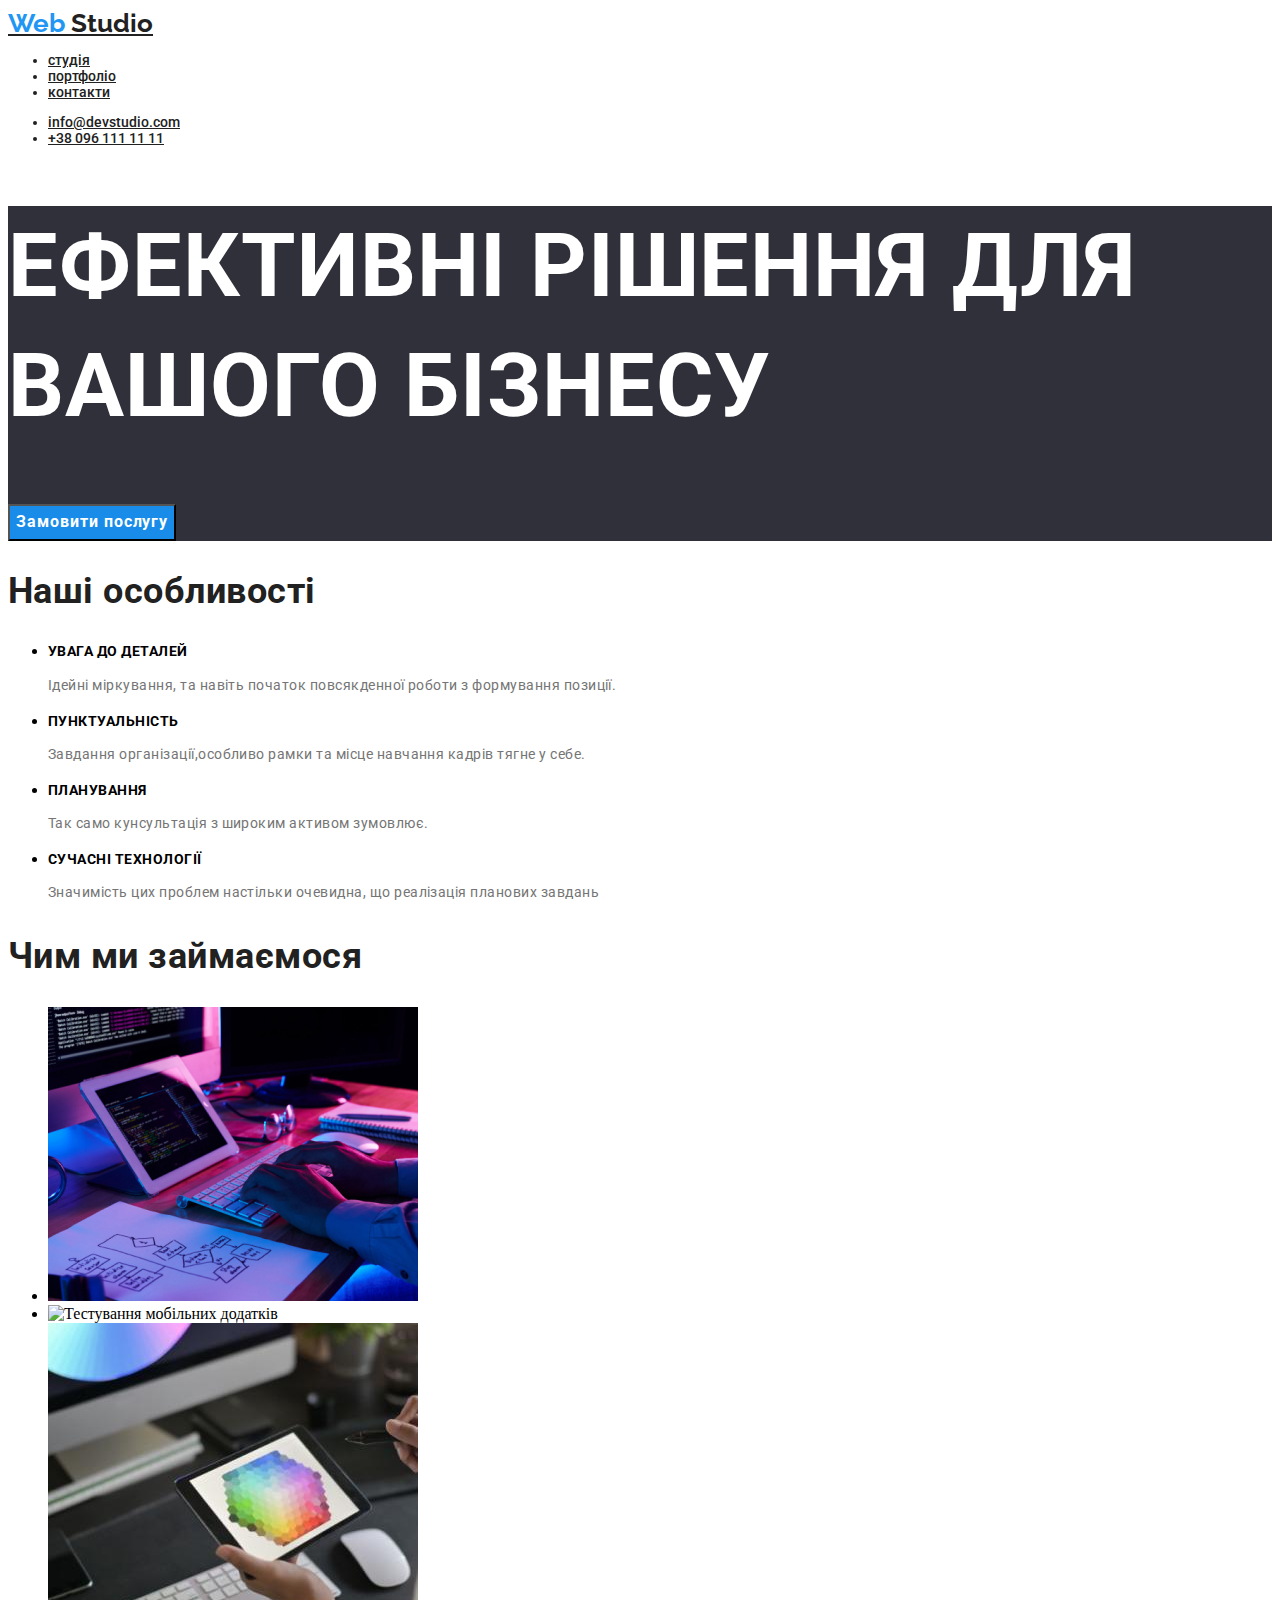
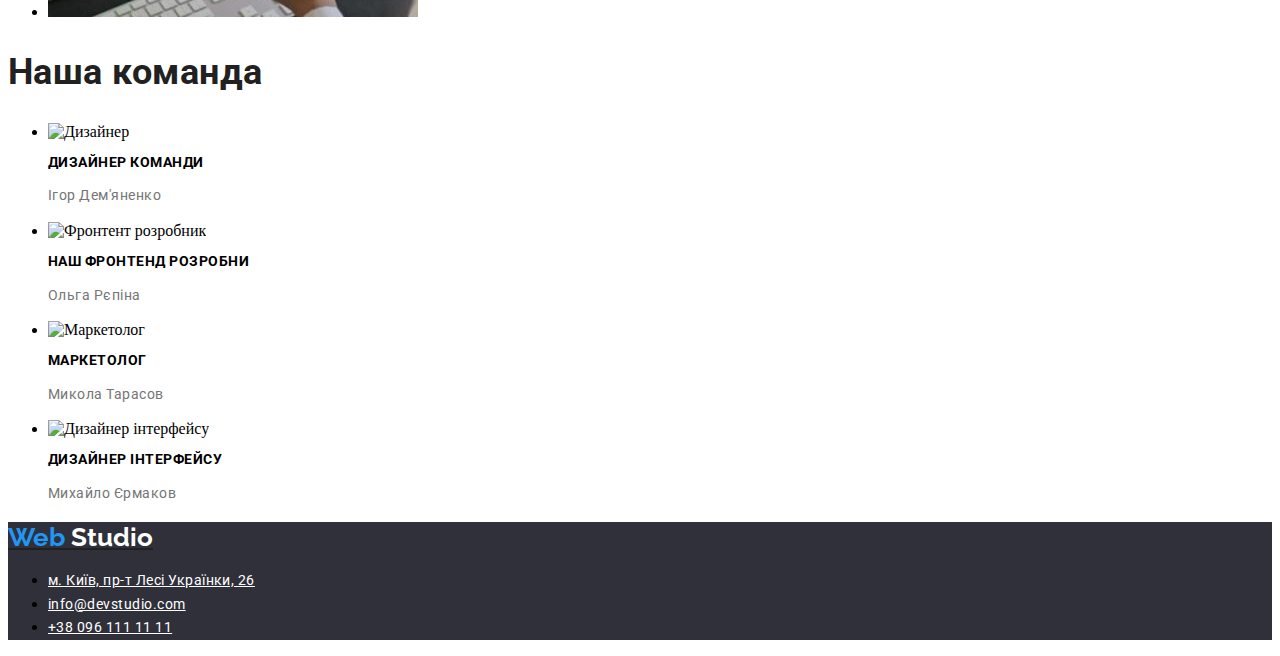
==== index.html @ 74310d86 "add" ====
<!DOCTYPE html>
<html lang="uk">

<head>
  <meta charset="UTF-8" />
  <meta http-equiv="X-UA-Compatible" content="IE=edge" />
  <meta name="viewport" content="width=device-width, initial-scale=1.0" />
  <title lang="en">WEB STUDIO</title>
  <link href="./css/styles.css" rel="stylesheet" type="text/css">
  <link rel="preconnect" href="https://fonts.googleapis.com">
  <link rel="preconnect" href="https://fonts.gstatic.com" crossorigin>
  <link href="https://fonts.googleapis.com/css2?family=Raleway:wght@700&family=Roboto:wght@400;500;700;900&display=swap"
    rel="stylesheet">    
</head>

<body>
  <header>
    <nav>
      <a class="Logo" href="./index.html" lang="en"> <span class="Web-text">Web</span> Studio</a>     
      <ul class="head-link">
        <li><a class="link" href="#">студія</a></li>
        <li><a class="link" href="#">портфоліо</a></li>
        <li><a class="link" href="#">контакти</a></li>
      </ul>
    </nav>
    <ul class="head-link">
      <li><a class="link" href="#">info@devstudio.com</a></li>
      <li><a class="link" href="#">+38 096 111 11 11</a></li>
    </ul>
  </header>
  <main>
    <section class="prime">
      <h1>ЕФЕКТИВНІ РІШЕННЯ ДЛЯ ВАШОГО БІЗНЕСУ</h1>
      <button class="button" type="button">Замовити послугу</button>
    </section>
    <section>
      <h2 class="our-specials">Наші особливості</h2>
      <ul>
        <li>
          <h3 class="firs-reason">УВАГА ДО ДЕТАЛЕЙ</h3><p class="meaning">Ідейні міркування, та навіть початок повсякденної роботи з формування позиції.</p>
        </li>
        <li>
          <h3 class="firs-reason">ПУНКТУАЛЬНІСТЬ</h3><p class="meaning">Завдання організації,особливо рамки та місце навчання кадрів тягне у себе.</p>
        </li>
        <li>
          <h3 class="firs-reason">ПЛАНУВАННЯ</h3><p class="meaning">Так само кунсультація з широким активом зумовлює.</p>
        </li>
        <li>
          <h3 class="firs-reason">СУЧАСНІ ТЕХНОЛОГІЇ</h3><p class="meaning">Значимість цих проблем настільки очевидна, що реалізація планових завдань</p>
        </li>
      </ul>
    </section>
    <section>
      <h2 class="our-specials">Чим ми займаємося</h2>
      <ul>
      <li><img src="./img/section_1/img1.jpg" alt="Розробка програмного забезпечення" width="370" /></li>
      <li><img src="./img/section_1/img2.jpg" alt="Тестування мобільних додатків" width="370" /></li>
      <li><img src="./img/section_1/img3.jpg" alt="Підбір кольорової гамми" width="370" /></li>
      </ul>
    </section>
    <section>
      <h2 class="our-specials">Наша команда</h2>
      <ul>
        <li><img src="./img/Section_2/img2_1.jpg" alt="Дизайнер" width="270" />
        <h3 class="firs-reason">Дизайнер команди</h3>
        <p class="meaning">Ігор Дем'яненко</p></li>
        <li><img src="./img/Section_2/img2_2.jpg" alt="Фронтент розробник" width="270" />
        <h3 class="firs-reason">Наш фронтенд розробни</h3>
        <p class="meaning">Ольга Рєпіна</p></li>
        <li><img src="./img/Section_2/img2_3.jpg" alt="Маркетолог" width="270" />
        <h3 class="firs-reason">Маркетолог</h3>
        <p class="meaning">Микола Тарасов</p></li>
        <li><img src="./img/section_2/img2_4.png" alt="Дизайнер інтерфейсу" width="270" />
        <h3 class="firs-reason">Дизайнер інтерфейсу</h3>
        <p class="meaning">Михайло Єрмаков</p></li>
        </ul>
    </section>
  </main>
  <footer class="basуment">
    <a class="Logo" href="./index.html" lang="en"> <span class="Web-text">Web</span> <span class="Studio">Studio</span></a>
    <address>
      <ul>
      <li><a class="footer-link" href="https://goo.gl/maps/CPtrU1FHBa2aNyZL9" target="_blank" rel="noopener noreferrer nofollow">м. Київ, пр-т Лесі Українки, 26</a></li>
      <li><a class="footer-link" href="#">info@devstudio.com</a></li>
      <li><a class="footer-link" href="#">+38 096 111 11 11</a></li>
      </ul>
    </address>
  </footer>
</body>

</html>
---- css/styles.css ----
:root {
    --color-primary:#212121  ;
    --color-secondary:#2196F3;
    --color-background:#ffffff;
    --color-background-header: #2F303A;
    --color-background-button: #188CE8;
}
.Web-text {
    color: var(--color-secondary);
        font-family: 'Raleway', sans-serif;
        font-weight: 700;
        font-size: 26px;
        line-height: 1.2;
        font-style: normal;
}
.Logo {
    color: var(--color-primary);    
    font-family: 'Raleway',sans-serif;
    font-weight: 700;
    font-size: 26px;
    line-height: 1.2;
    font-style: normal;
}
.head-link {
    color: var(--color-primary);
    font-family: 'Roboto',sans-serif;
    font-style: normal;
    font-weight: 500;
    font-size: 14px;
    line-height: 1.14;    
}
.head-link .link {
    color: var(--color-primary);
} 
.head-link .link:hover, .head-link .link:focus{
    color: var(--color-secondary);
    cursor: pointer;
}
.prime {
    color: var(--color-background);
    background-color: var(--color-background-header);
    font-family: 'Roboto',sans-serif;
    font-style: normal;
    font-weight: 900;
    font-size: 44px;
    line-height: 1.36;
    letter-spacing: 0.96px;
    text-transform: uppercase;
}
.button {
    color: var(--color-background);
    background-color: var(--color-background-button);
    font-family: 'Roboto',sans-serif;
    font-style: normal;
    font-weight: 700;
    font-size: 16px;
    line-height: 1.9;   
    display: flex;
    align-items: center;
    text-align: center;
    letter-spacing: 0.96px;
}
.button-pf {
    color: var(--color-primary);
    background-color: var(--color-background);
    font-family: 'Roboto', sans-serif;
    font-style: normal;
    font-weight: 700;
    font-size: 16px;
    line-height: 1.9;
    display: flex;
    align-items: center;
    text-align: center;
    letter-spacing: 0.96px;
}
.button-pf:hover, .button-pf:focus {
    color: var(--color-background);
    background-color: var(--color-background-button);
    cursor: pointer;
}
.our-specials {
    color: var(--color-primary);
    font-family: 'Roboto',sans-serif;
    font-style: normal;
    font-weight: 700;
    font-size: 36px;
    line-height: 1.17;
    letter-spacing: 0.48px;    
}
.firs-reason {
    font-family: 'Roboto',sans-serif;
    font-style: normal;
    font-weight: 700;
    font-size: 14px;
    line-height: 1.1;
    letter-spacing: 0.48px;
    text-transform: uppercase;

}
.meaning {
    color: #757575;
    font-family: 'Roboto',sans-serif;
    font-style: normal;
    font-weight: 400;
    font-size: 14px;
    line-height: 1.7;
    letter-spacing: 0.48px;        
}
.basуment {
    background-color: var(--color-background-header);
}
.Studio {
    color: #ffffff;
}
.footer-link {
font-family: 'Roboto',sans-serif;
font-style: normal;
font-weight: 400;
font-size: 14px;
line-height: 1.7;
letter-spacing: 0.48px;
color: var(--color-background);
}
.footer-link:hover,.footer-link:focus {
    color: var(--color-secondary);
    cursor: pointer;
}
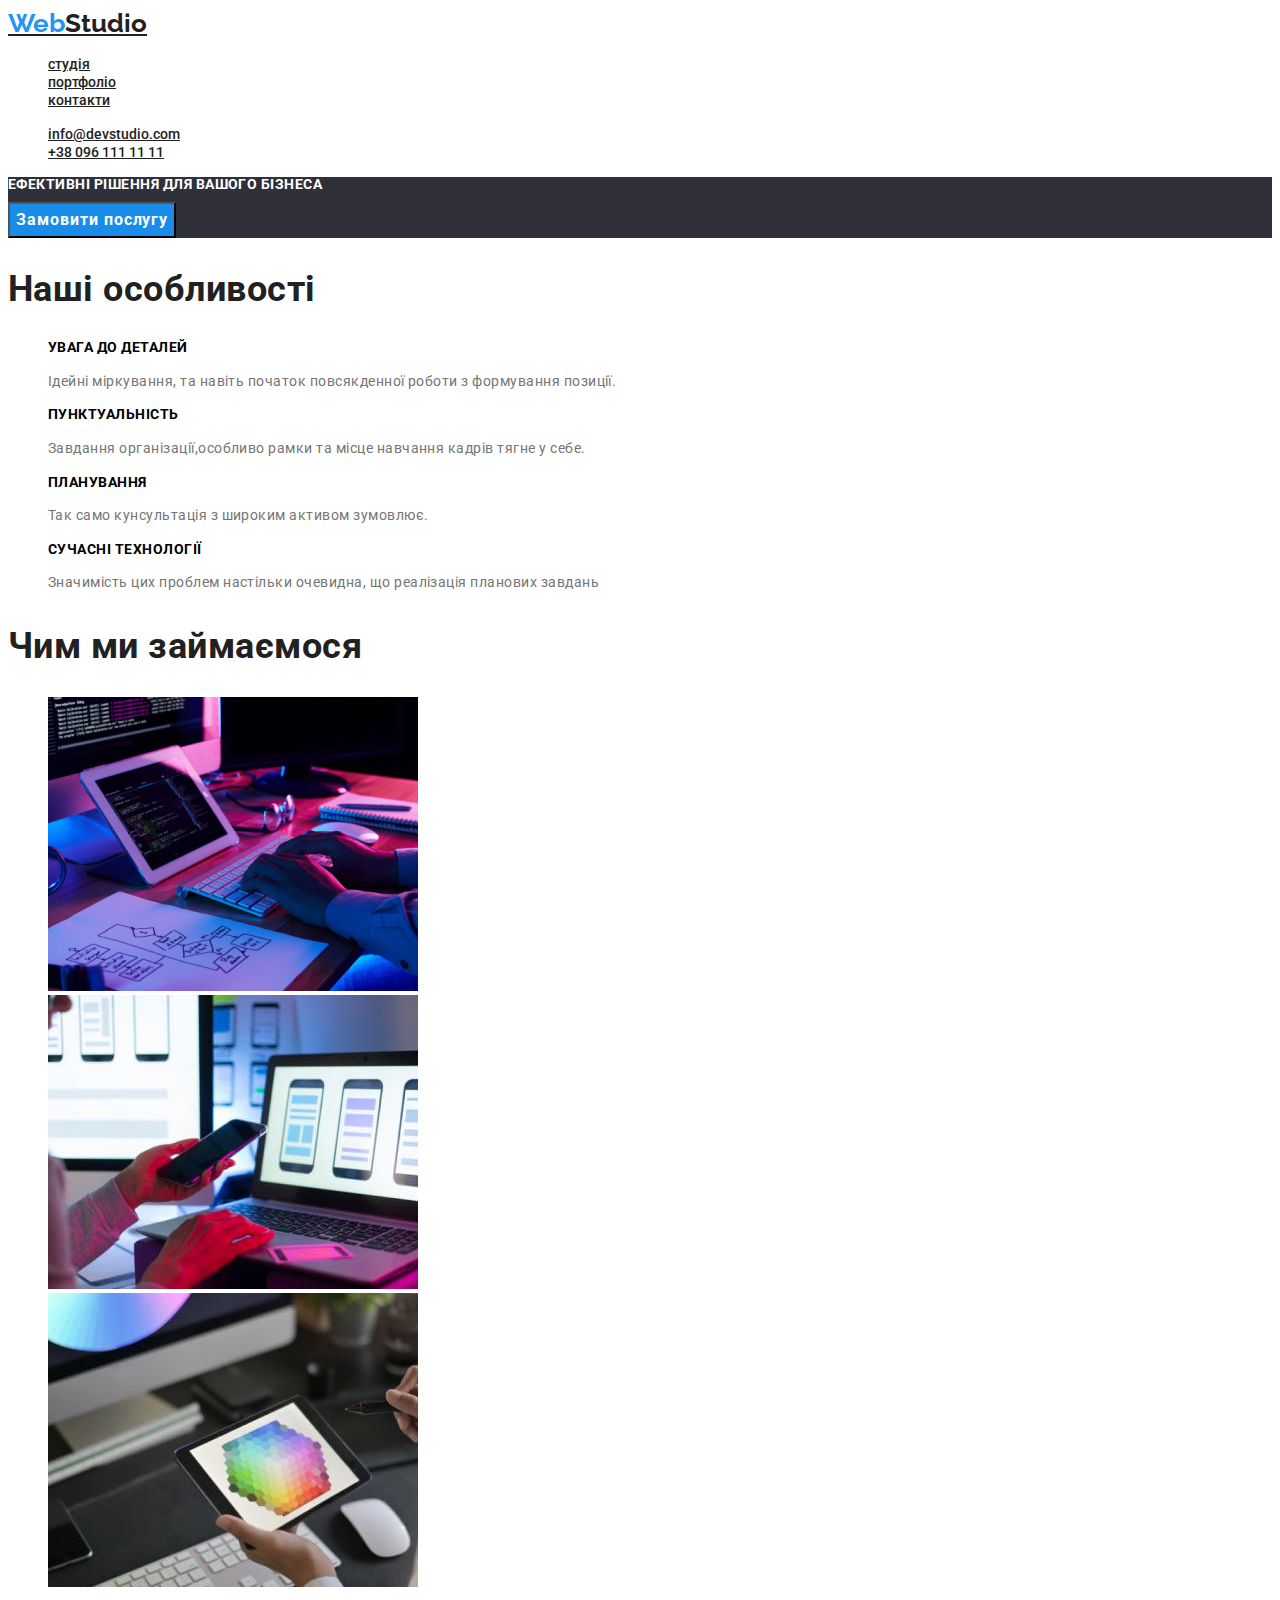
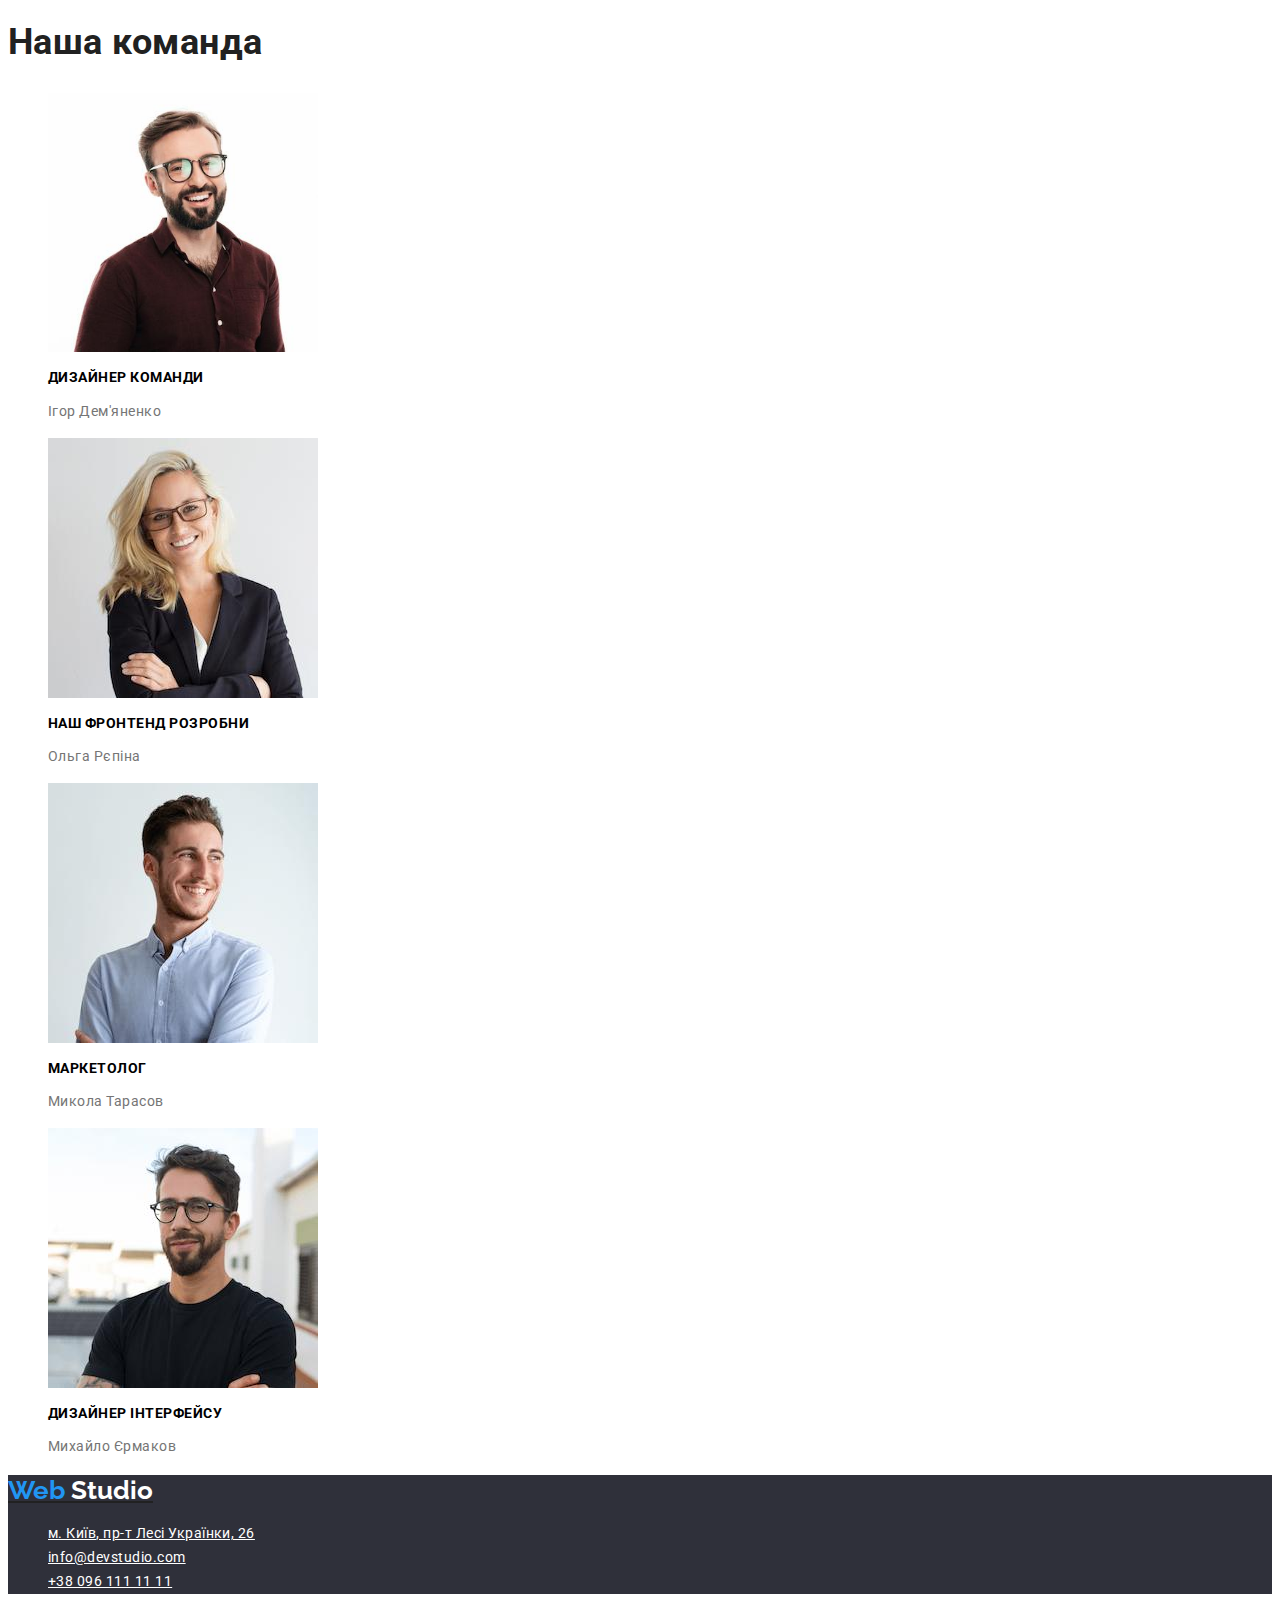
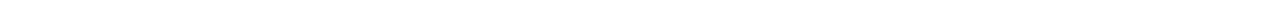
==== commit 2e5438d6: "." ====
--- a/index.html
+++ b/index.html
@@ -10,16 +10,21 @@
   <link rel="preconnect" href="https://fonts.googleapis.com">
   <link rel="preconnect" href="https://fonts.gstatic.com" crossorigin>
   <link href="https://fonts.googleapis.com/css2?family=Raleway:wght@700&family=Roboto:wght@400;500;700;900&display=swap"
-    rel="stylesheet">    
+    rel="stylesheet">  
+  <style>
+    li {
+      list-style-type: none;
+    }   
+  </style>
 </head>
 
 <body>
   <header>
     <nav>
-      <a class="Logo" href="./index.html" lang="en"> <span class="Web-text">Web</span> Studio</a>     
+      <a class="Logo" href="./index.html" lang="en"> <span class="Web-text">Web</span>Studio</a>     
       <ul class="head-link">
         <li><a class="link" href="#">студія</a></li>
-        <li><a class="link" href="#">портфоліо</a></li>
+        <li><a class="link" href="./portfolio.html">портфоліо</a></li>
         <li><a class="link" href="#">контакти</a></li>
       </ul>
     </nav>
@@ -30,23 +35,23 @@
   </header>
   <main>
     <section class="prime">
-      <h1>ЕФЕКТИВНІ РІШЕННЯ ДЛЯ ВАШОГО БІЗНЕСУ</h1>
+      <h1 class="firs-reason">Ефективні рішення для вашого бізнеса</h1>
       <button class="button" type="button">Замовити послугу</button>
     </section>
     <section>
       <h2 class="our-specials">Наші особливості</h2>
       <ul>
         <li>
-          <h3 class="firs-reason">УВАГА ДО ДЕТАЛЕЙ</h3><p class="meaning">Ідейні міркування, та навіть початок повсякденної роботи з формування позиції.</p>
+          <h3 class="firs-reason">Увага до деталей</h3><p class="meaning">Ідейні міркування, та навіть початок повсякденної роботи з формування позиції.</p>
         </li>
         <li>
-          <h3 class="firs-reason">ПУНКТУАЛЬНІСТЬ</h3><p class="meaning">Завдання організації,особливо рамки та місце навчання кадрів тягне у себе.</p>
+          <h3 class="firs-reason">Пунктуальність</h3><p class="meaning">Завдання організації,особливо рамки та місце навчання кадрів тягне у себе.</p>
         </li>
         <li>
-          <h3 class="firs-reason">ПЛАНУВАННЯ</h3><p class="meaning">Так само кунсультація з широким активом зумовлює.</p>
+          <h3 class="firs-reason">Планування</h3><p class="meaning">Так само кунсультація з широким активом зумовлює.</p>
         </li>
         <li>
-          <h3 class="firs-reason">СУЧАСНІ ТЕХНОЛОГІЇ</h3><p class="meaning">Значимість цих проблем настільки очевидна, що реалізація планових завдань</p>
+          <h3 class="firs-reason">Сучасні технології</h3><p class="meaning">Значимість цих проблем настільки очевидна, що реалізація планових завдань</p>
         </li>
       </ul>
     </section>
@@ -61,16 +66,16 @@
     <section>
       <h2 class="our-specials">Наша команда</h2>
       <ul>
-        <li><img src="./img/Section_2/img2_1.jpg" alt="Дизайнер" width="270" />
+        <li><img src="./img/section_2/img2_1.jpg" alt="Дизайнер" width="270" />
         <h3 class="firs-reason">Дизайнер команди</h3>
         <p class="meaning">Ігор Дем'яненко</p></li>
-        <li><img src="./img/Section_2/img2_2.jpg" alt="Фронтент розробник" width="270" />
+        <li><img src="./img/section_2/img2_2.jpg" alt="Фронтент розробник" width="270" />
         <h3 class="firs-reason">Наш фронтенд розробни</h3>
         <p class="meaning">Ольга Рєпіна</p></li>
-        <li><img src="./img/Section_2/img2_3.jpg" alt="Маркетолог" width="270" />
+        <li><img src="./img/section_2/img2_3.jpg" alt="Маркетолог" width="270" />
         <h3 class="firs-reason">Маркетолог</h3>
         <p class="meaning">Микола Тарасов</p></li>
-        <li><img src="./img/section_2/img2_4.png" alt="Дизайнер інтерфейсу" width="270" />
+        <li><img src="./img/section_2/img2_4.jpg" alt="Дизайнер інтерфейсу" width="270" />
         <h3 class="firs-reason">Дизайнер інтерфейсу</h3>
         <p class="meaning">Михайло Єрмаков</p></li>
         </ul>
--- a/css/styles.css
+++ b/css/styles.css
@@ -4,6 +4,7 @@
     --color-background:#ffffff;
     --color-background-header: #2F303A;
     --color-background-button: #188CE8;
+    <a> text-decoration: none;
 }
 .Web-text {
     color: var(--color-secondary);
@@ -23,14 +24,14 @@
 }
 .head-link {
     color: var(--color-primary);
-    font-family: 'Roboto',sans-serif;
-    font-style: normal;
-    font-weight: 500;
-    font-size: 14px;
-    line-height: 1.14;    
+        
 }
 .head-link .link {
     color: var(--color-primary);
+    font-family: 'Roboto', sans-serif;
+    font-weight: 500;
+    font-size: 14px;
+    line-height: 1.14;
 } 
 .head-link .link:hover, .head-link .link:focus{
     color: var(--color-secondary);
@@ -59,6 +60,7 @@
     align-items: center;
     text-align: center;
     letter-spacing: 0.96px;
+    cursor: pointer;
 }
 .button-pf {
     color: var(--color-primary);
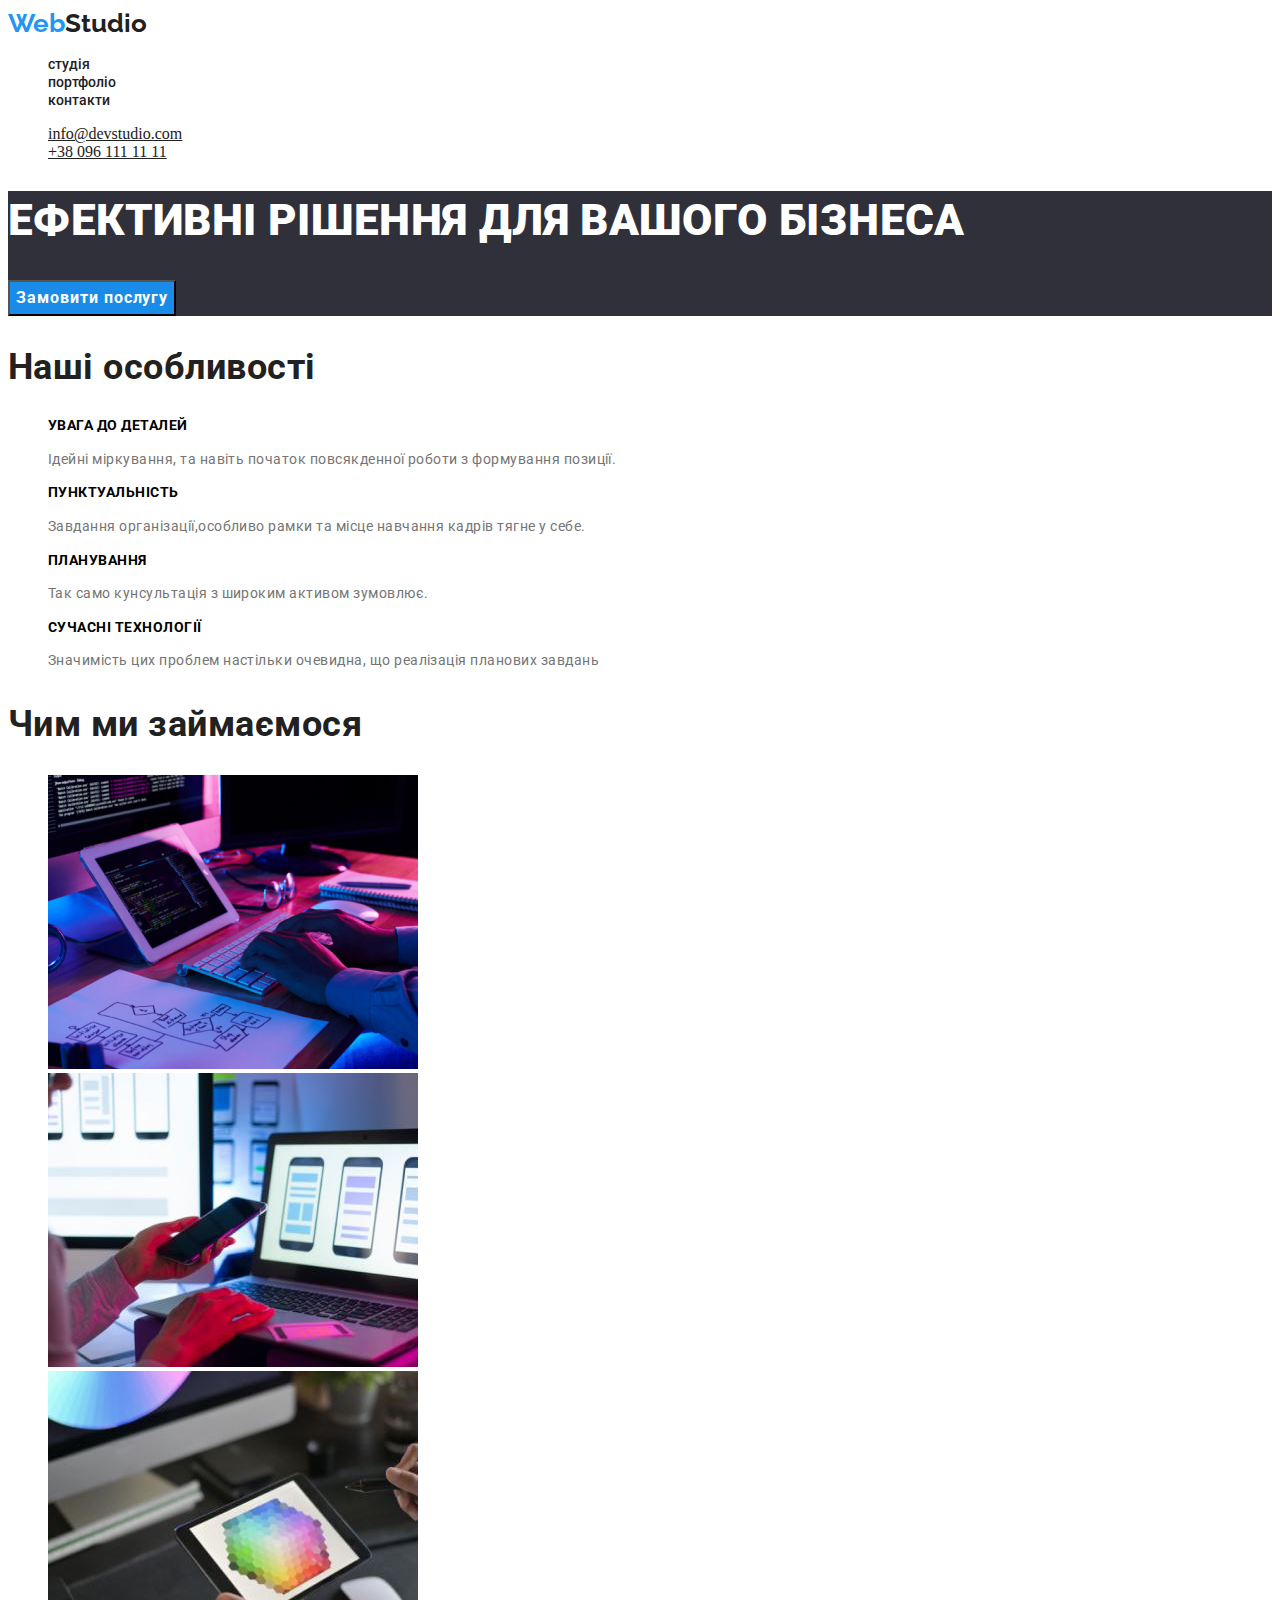
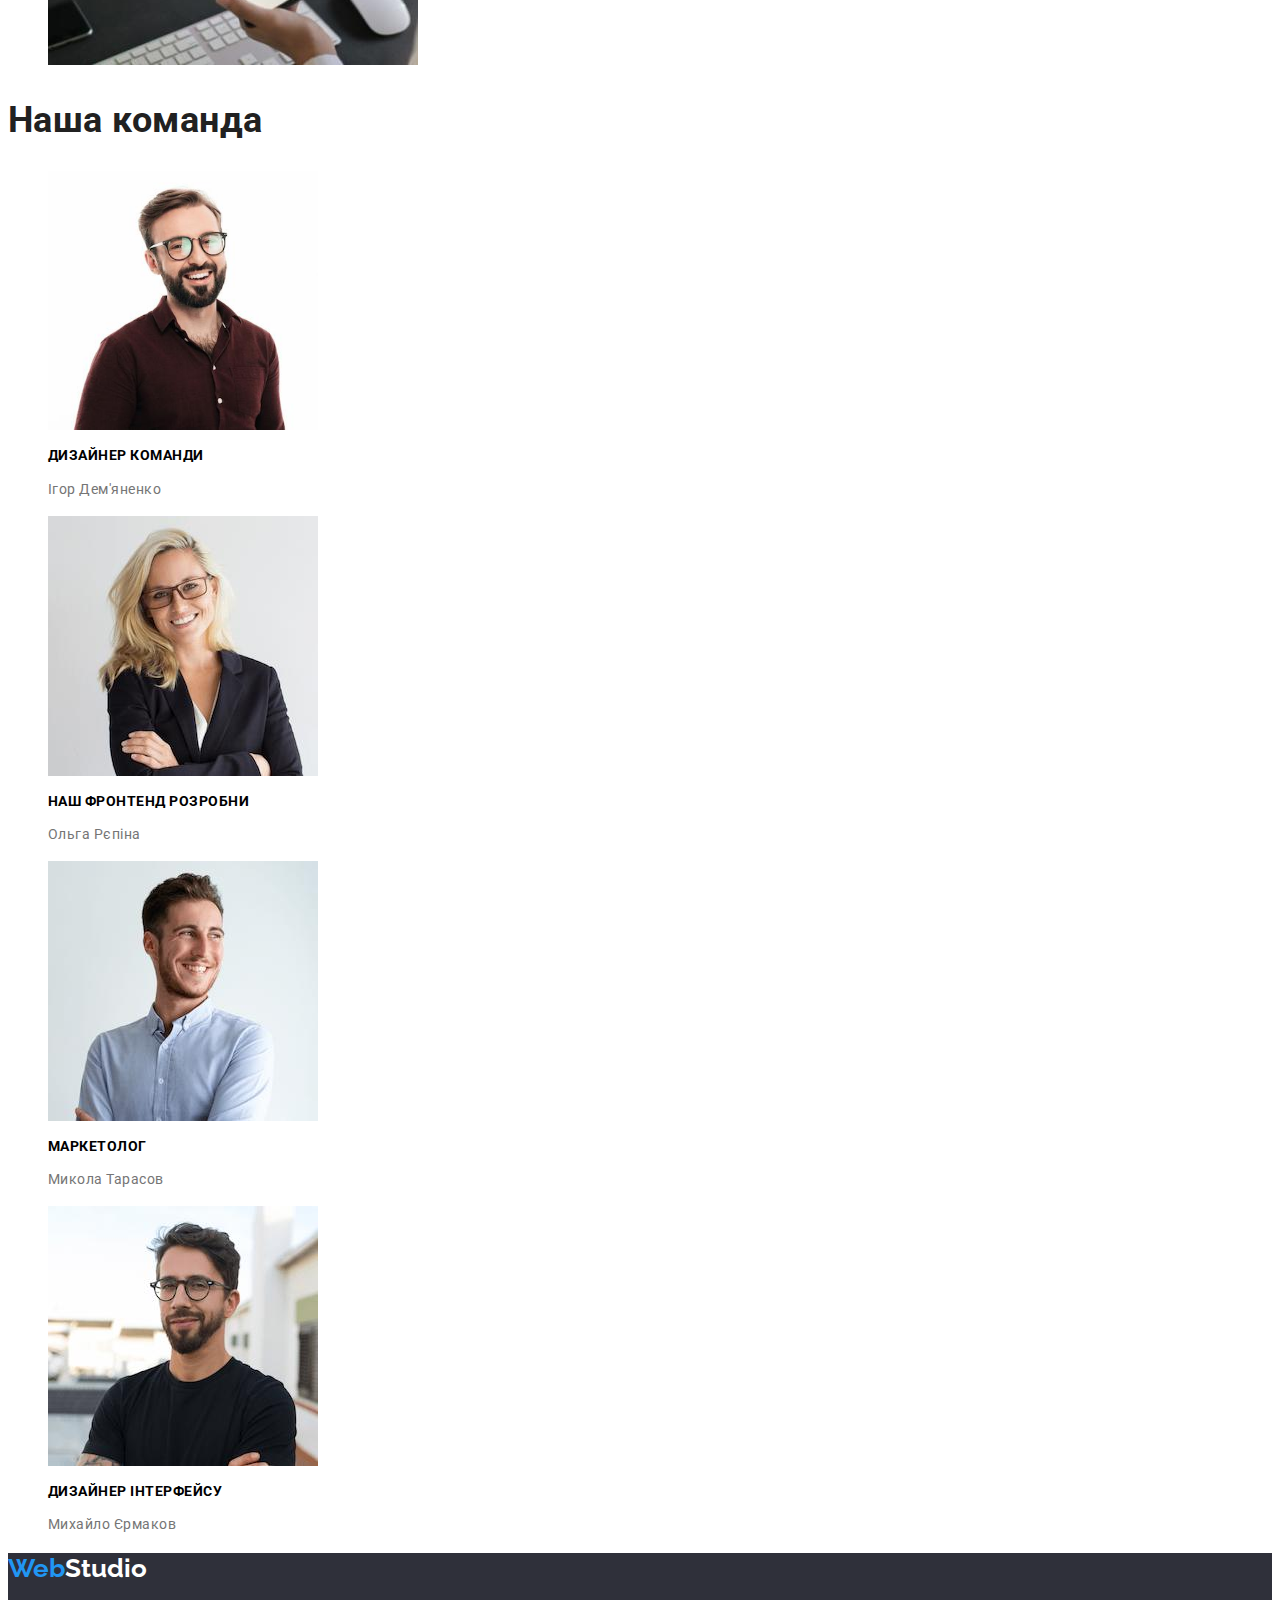
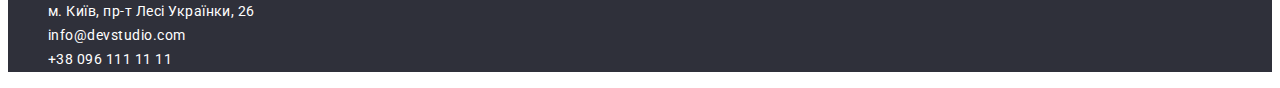
==== commit 81fbc5f7: "/" ====
--- a/index.html
+++ b/index.html
@@ -21,21 +21,21 @@
 <body>
   <header>
     <nav>
-      <a class="Logo" href="./index.html" lang="en"> <span class="Web-text">Web</span>Studio</a>     
+      <a class="logo" href="./index.html" lang="en"> <span class="web-text">Web</span>Studio</a>     
       <ul class="head-link">
         <li><a class="link" href="#">студія</a></li>
         <li><a class="link" href="./portfolio.html">портфоліо</a></li>
         <li><a class="link" href="#">контакти</a></li>
       </ul>
     </nav>
-    <ul class="head-link">
-      <li><a class="link" href="#">info@devstudio.com</a></li>
-      <li><a class="link" href="#">+38 096 111 11 11</a></li>
+    <ul>
+      <li><a class="second-link" href="#">info@devstudio.com</a></li>
+      <li><a class="second-link"href="#">+38 096 111 11 11</a></li>      
     </ul>
   </header>
   <main>
     <section class="prime">
-      <h1 class="firs-reason">Ефективні рішення для вашого бізнеса</h1>
+      <h1 class="main-reason">Ефективні рішення для вашого бізнеса</h1>
       <button class="button" type="button">Замовити послугу</button>
     </section>
     <section>
@@ -82,7 +82,7 @@
     </section>
   </main>
   <footer class="basуment">
-    <a class="Logo" href="./index.html" lang="en"> <span class="Web-text">Web</span> <span class="Studio">Studio</span></a>
+    <a class="logo" href="./index.html" lang="en"> <span class="web-text">Web</span><span class="Studio">Studio</span></a>
     <address>
       <ul>
       <li><a class="footer-link" href="https://goo.gl/maps/CPtrU1FHBa2aNyZL9" target="_blank" rel="noopener noreferrer nofollow">м. Київ, пр-т Лесі Українки, 26</a></li>
--- a/css/styles.css
+++ b/css/styles.css
@@ -4,9 +4,11 @@
     --color-background:#ffffff;
     --color-background-header: #2F303A;
     --color-background-button: #188CE8;
-    <a> text-decoration: none;
+    }
+    .link { 
+        text-decoration: none;
 }
-.Web-text {
+.web-text {
     color: var(--color-secondary);
         font-family: 'Raleway', sans-serif;
         font-weight: 700;
@@ -14,13 +16,14 @@
         line-height: 1.2;
         font-style: normal;
 }
-.Logo {
+.logo {
     color: var(--color-primary);    
     font-family: 'Raleway',sans-serif;
     font-weight: 700;
     font-size: 26px;
     line-height: 1.2;
     font-style: normal;
+    text-decoration: none;
 }
 .head-link {
     color: var(--color-primary);
@@ -32,7 +35,12 @@
     font-weight: 500;
     font-size: 14px;
     line-height: 1.14;
+    text-decoration: none;
+    
 } 
+.second-link{
+    color: var(--color-primary);
+}
 .head-link .link:hover, .head-link .link:focus{
     color: var(--color-secondary);
     cursor: pointer;
@@ -89,6 +97,16 @@
     line-height: 1.17;
     letter-spacing: 0.48px;    
 }
+.main-reason {
+    font-family: 'Roboto';
+    font-style: normal;
+    font-weight: 900;
+    font-size: 44px;
+    line-height: 1.36;
+    text-align: left;
+    letter-spacing: 0.38px;
+    text-transform: uppercase;
+}
 .firs-reason {
     font-family: 'Roboto',sans-serif;
     font-style: normal;
@@ -122,6 +140,7 @@
 line-height: 1.7;
 letter-spacing: 0.48px;
 color: var(--color-background);
+text-decoration: none;
 }
 .footer-link:hover,.footer-link:focus {
     color: var(--color-secondary);
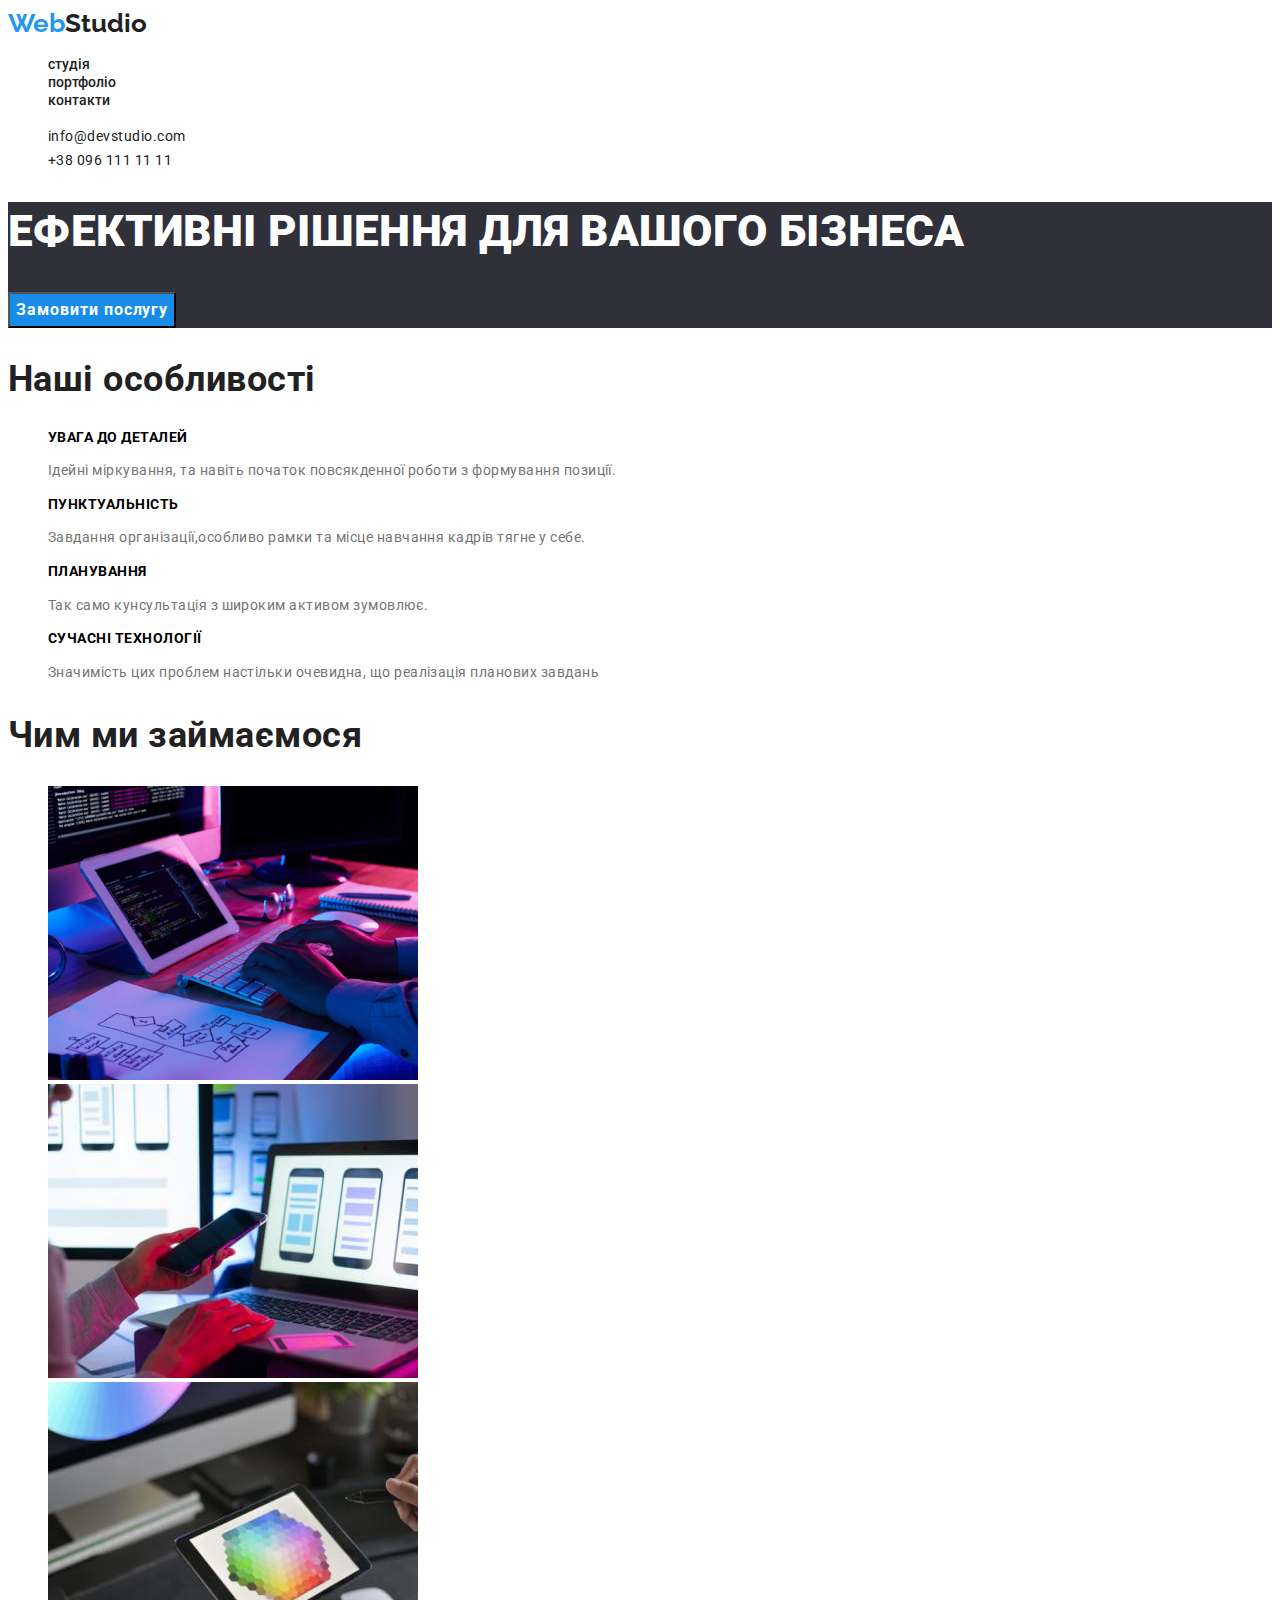
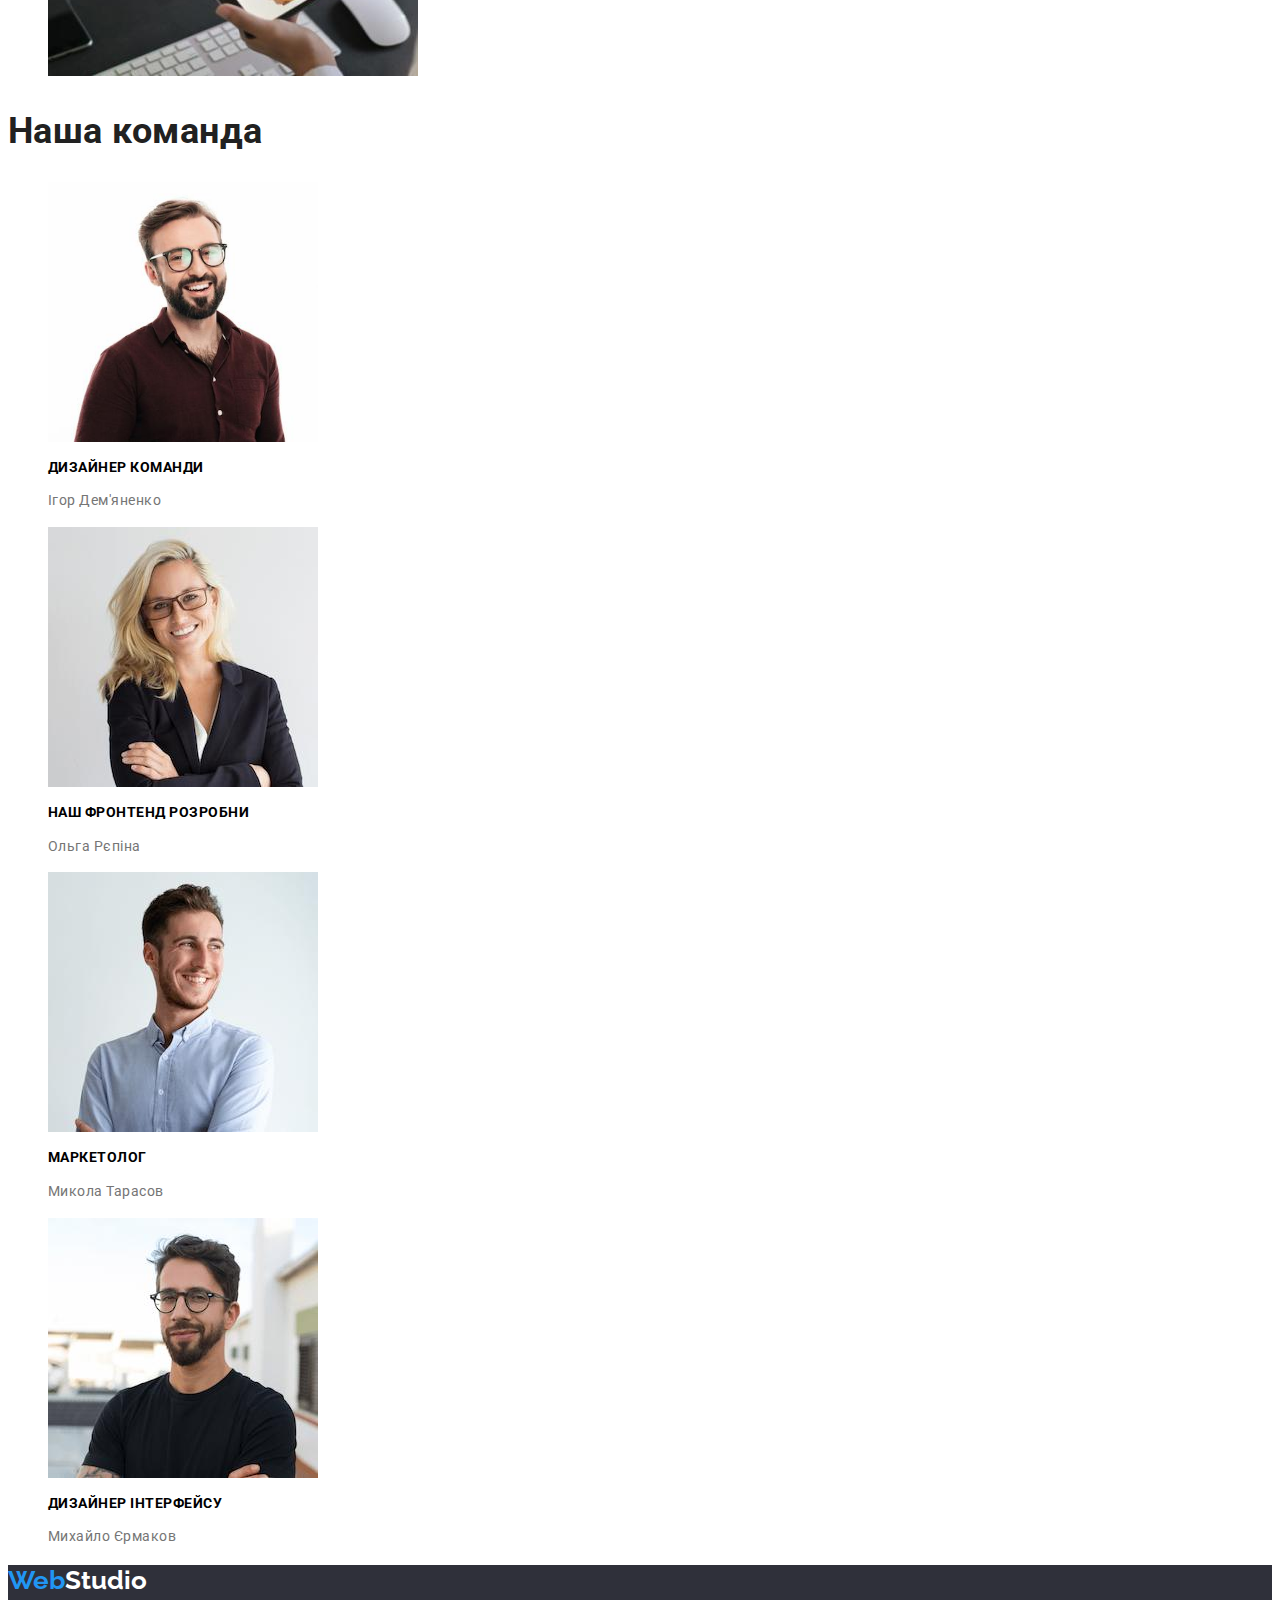
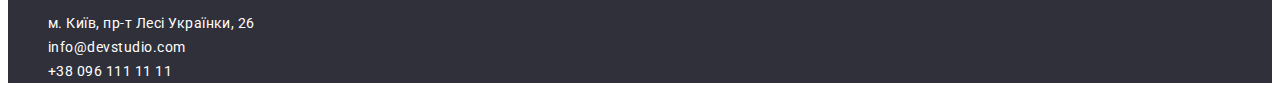
==== commit 7f6fbf04: "." ====
--- a/index.html
+++ b/index.html
@@ -28,9 +28,9 @@
         <li><a class="link" href="#">контакти</a></li>
       </ul>
     </nav>
-    <ul>
-      <li><a class="second-link" href="#">info@devstudio.com</a></li>
-      <li><a class="second-link"href="#">+38 096 111 11 11</a></li>      
+    <ul class="second-link">
+      <li><a class="link" href="#">info@devstudio.com</a></li>
+      <li><a class="link"href="#">+38 096 111 11 11</a></li>      
     </ul>
   </header>
   <main>
--- a/css/styles.css
+++ b/css/styles.css
@@ -38,8 +38,21 @@
     text-decoration: none;
     
 } 
-.second-link{
+.second-link .link {
     color: var(--color-primary);
+    font-family: 'Roboto', sans-serif;
+    font-style: normal;
+    font-weight: 400;
+    font-size: 14px;
+    line-height: 1.7;
+    letter-spacing: 0.48px;
+    text-decoration: none;
+
+}
+.second-link .link:hover, .second-link .link:focus {
+    color: var(--color-secondary);
+    cursor: pointer;
+
 }
 .head-link .link:hover, .head-link .link:focus{
     color: var(--color-secondary);
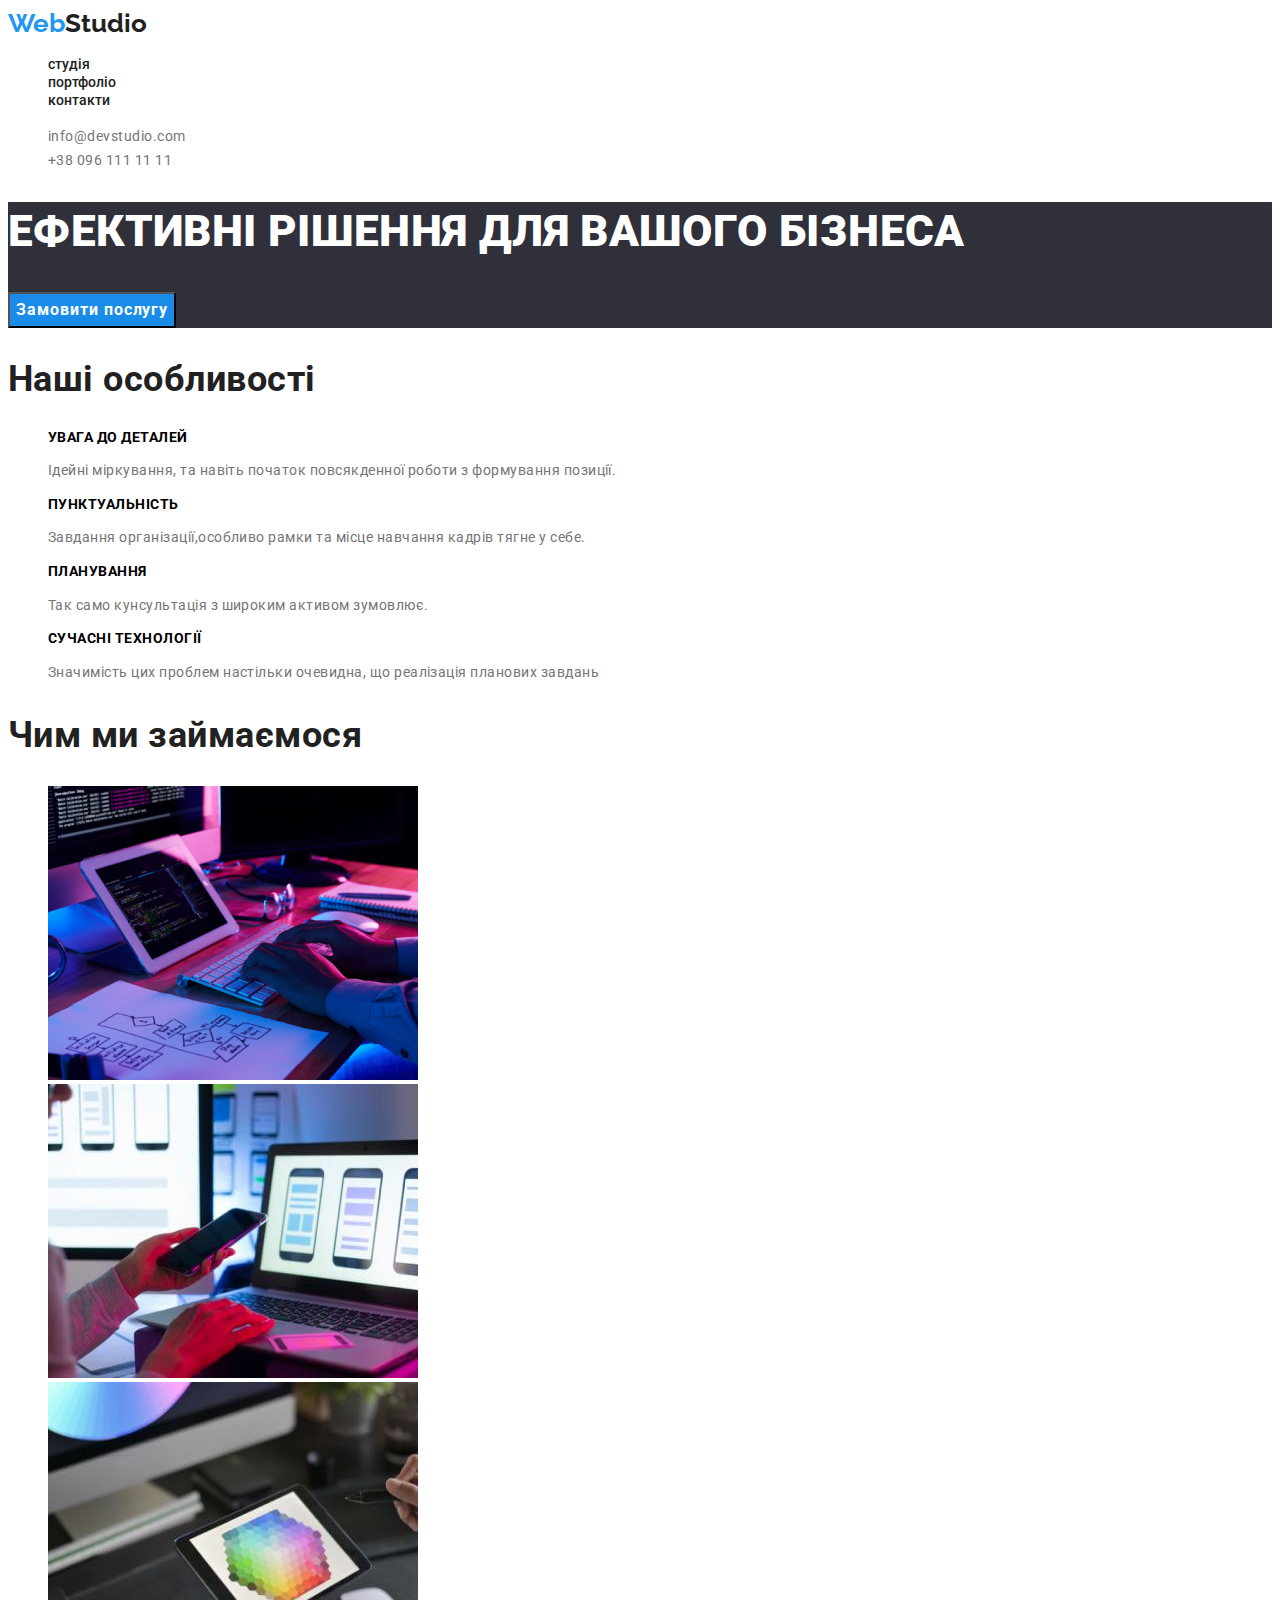
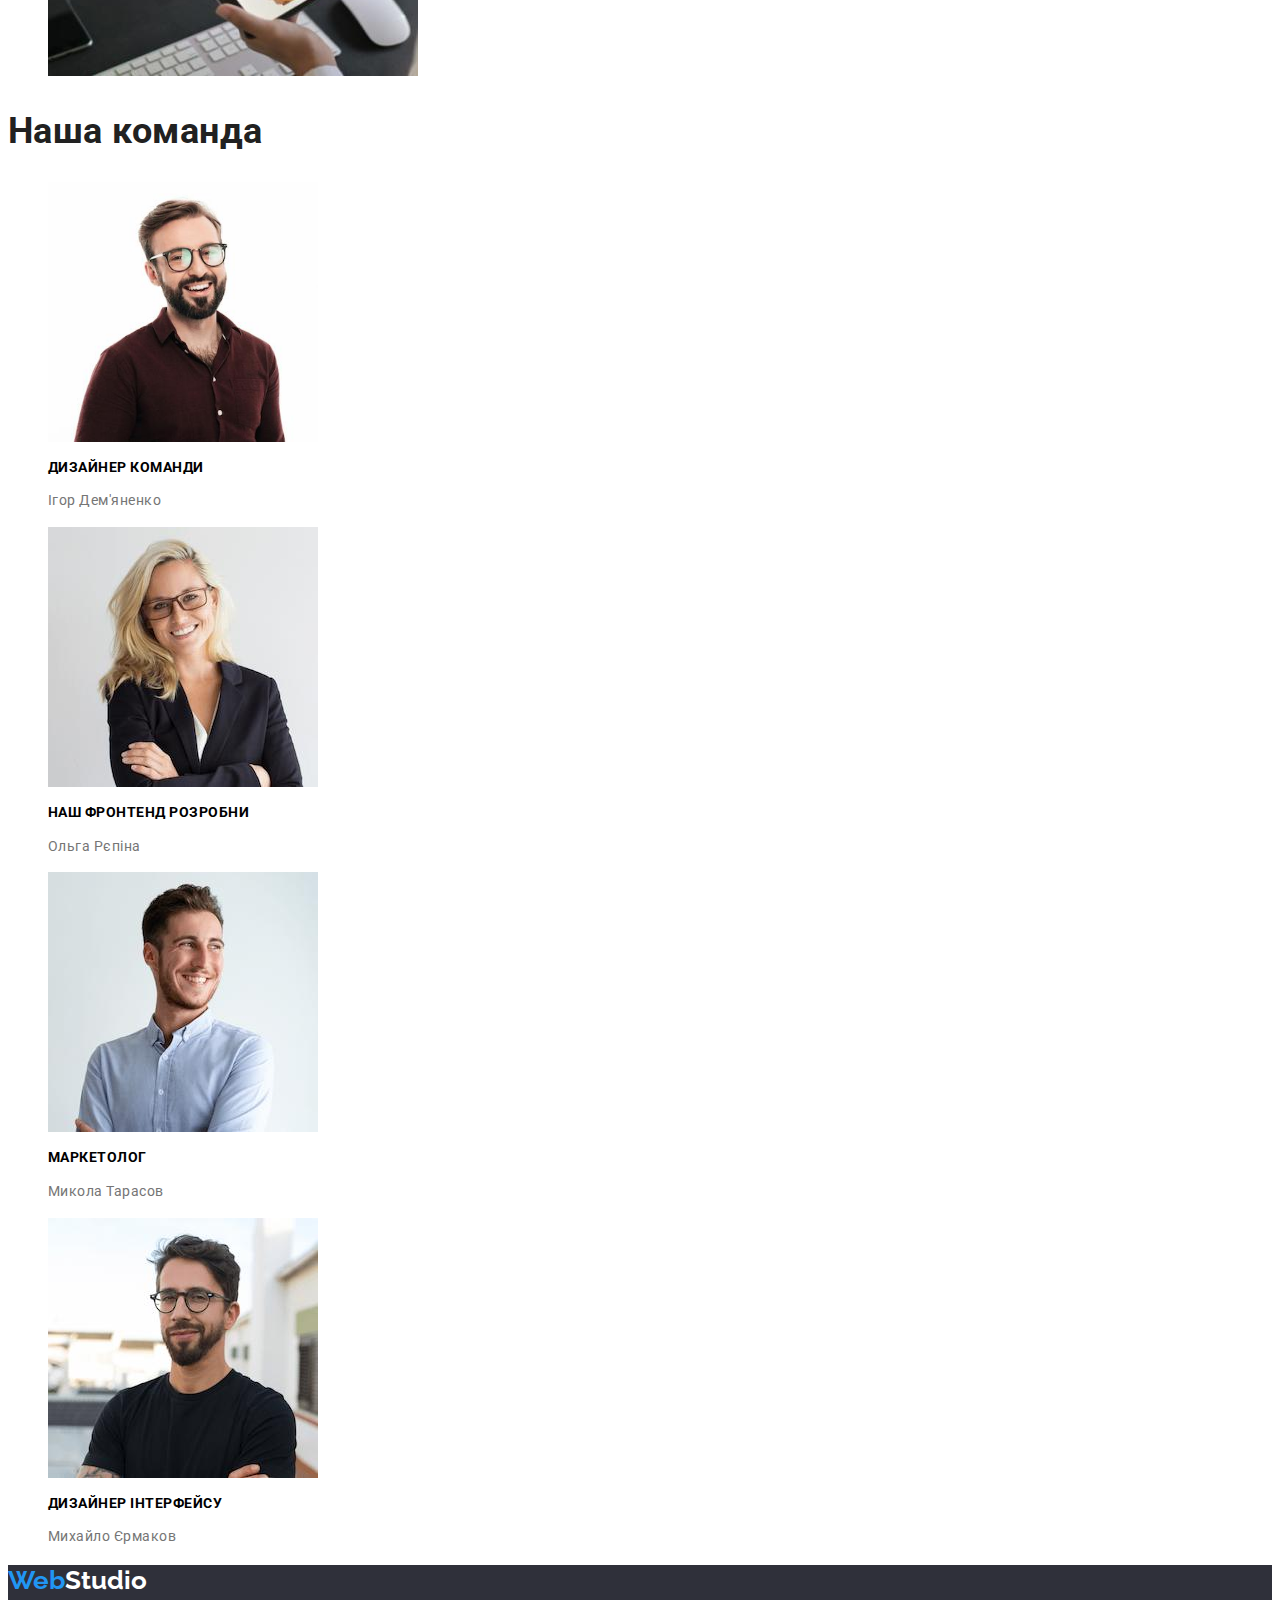
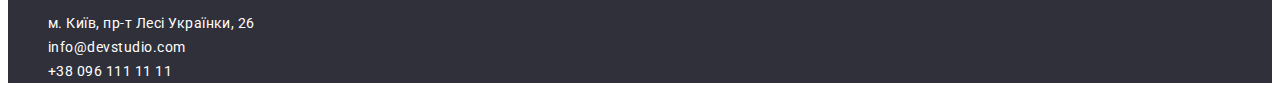
==== commit 478c2944: "Update index.html" ====
--- a/index.html
+++ b/index.html
@@ -82,7 +82,7 @@
     </section>
   </main>
   <footer class="basуment">
-    <a class="logo" href="./index.html" lang="en"> <span class="web-text">Web</span><span class="Studio">Studio</span></a>
+    <a class="logo" href="./index.html" lang="en"> <span class="web-text">Web</span><span class="studio">Studio</span></a>
     <address>
       <ul>
       <li><a class="footer-link" href="https://goo.gl/maps/CPtrU1FHBa2aNyZL9" target="_blank" rel="noopener noreferrer nofollow">м. Київ, пр-т Лесі Українки, 26</a></li>
--- a/css/styles.css
+++ b/css/styles.css
@@ -39,7 +39,6 @@
     
 } 
 .second-link .link {
-    color: var(--color-primary);
     font-family: 'Roboto', sans-serif;
     font-style: normal;
     font-weight: 400;
@@ -47,12 +46,11 @@
     line-height: 1.7;
     letter-spacing: 0.48px;
     text-decoration: none;
-
+    color: #757575
 }
-.second-link .link:hover, .second-link .link:focus {
+.second-link .link:hover, .second-link .link:focus{
     color: var(--color-secondary);
     cursor: pointer;
-
 }
 .head-link .link:hover, .head-link .link:focus{
     color: var(--color-secondary);
@@ -142,7 +140,7 @@
 .basуment {
     background-color: var(--color-background-header);
 }
-.Studio {
+.studio {
     color: #ffffff;
 }
 .footer-link {
